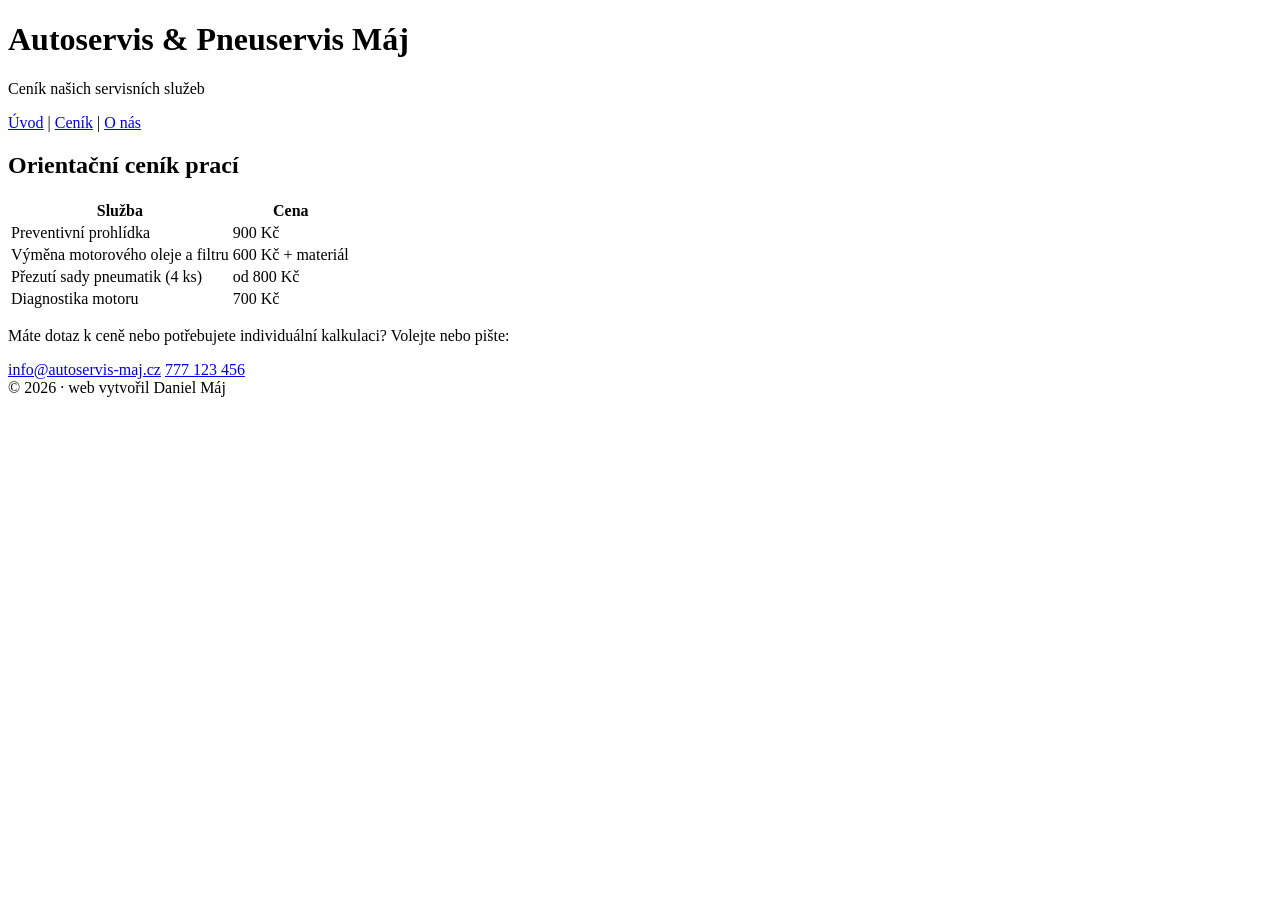
==== cenik.html @ 54c824b8 "Add files via upload" ====
<!DOCTYPE html>
<html lang="cs">
<head>
    <h1>Autoservis & Pneuservis Máj</h1>
    <p>Ceník našich servisních služeb</p>
</head>

<nav>
    <a href="index.html">Úvod</a> |
    <a href="cenik.html">Ceník</a> |
    <a href="onas.html">O nás</a>
</nav>

<main>
    <h2>Orientační ceník prací</h2>
    <table>
        <tr><th>Služba</th><th>Cena</th></tr>
        <tr><td>Preventivní prohlídka</td><td>900 Kč</td></tr>
        <tr><td>Výměna motorového oleje a filtru</td><td>600 Kč + materiál</td></tr>
        <tr><td>Přezutí sady pneumatik (4 ks)</td><td>od 800 Kč</td></tr>
        <tr><td>Diagnostika motoru</td><td>700 Kč</td></tr>
    </table>

    <div class="kontakty">
        <p>Máte dotaz k ceně nebo potřebujete individuální kalkulaci? Volejte nebo pište:</p>
        <a href="mailto:info@autoservis-maj.cz">info@autoservis-maj.cz</a>
        <a href="tel:+420777123456">777 123 456</a>
    </div>
</main>

<footer>© 2026 · web vytvořil Daniel Máj</footer>
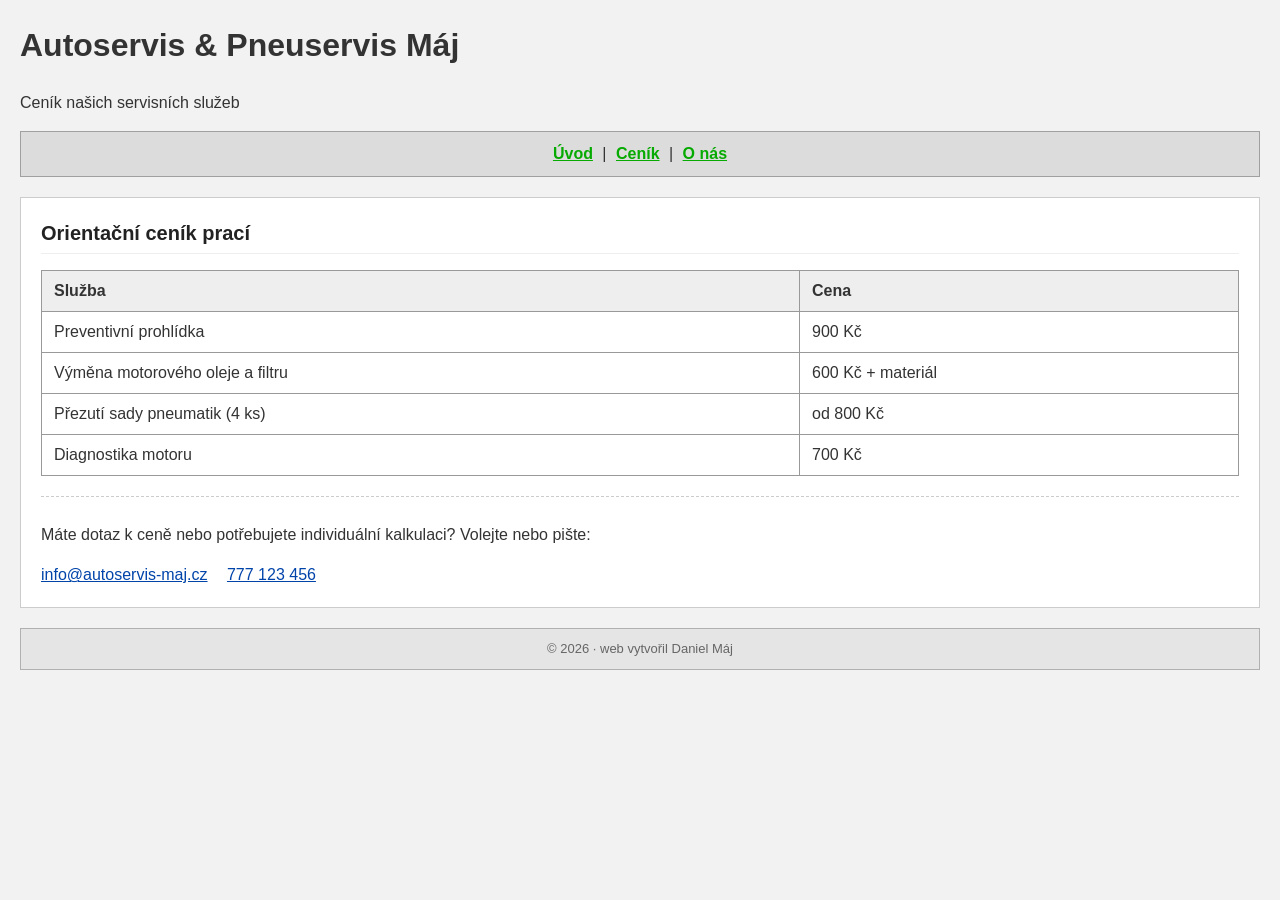
==== commit 8d29d41c: "Add files via upload" ====
--- a/cenik.html
+++ b/cenik.html
@@ -1,10 +1,12 @@
 <!DOCTYPE html>
 <html lang="cs">
+
 <head>
-    <h1>Autoservis & Pneuservis Máj</h1>
-    <p>Ceník našich servisních služeb</p>
+    <link rel="stylesheet" href="style.css">
+
 </head>
-
+<h1>Autoservis & Pneuservis Máj</h1>
+<p>Ceník našich servisních služeb</p>
 <nav>
     <a href="index.html">Úvod</a> |
     <a href="cenik.html">Ceník</a> |
@@ -14,11 +16,26 @@
 <main>
     <h2>Orientační ceník prací</h2>
     <table>
-        <tr><th>Služba</th><th>Cena</th></tr>
-        <tr><td>Preventivní prohlídka</td><td>900 Kč</td></tr>
-        <tr><td>Výměna motorového oleje a filtru</td><td>600 Kč + materiál</td></tr>
-        <tr><td>Přezutí sady pneumatik (4 ks)</td><td>od 800 Kč</td></tr>
-        <tr><td>Diagnostika motoru</td><td>700 Kč</td></tr>
+        <tr>
+            <th>Služba</th>
+            <th>Cena</th>
+        </tr>
+        <tr>
+            <td>Preventivní prohlídka</td>
+            <td>900 Kč</td>
+        </tr>
+        <tr>
+            <td>Výměna motorového oleje a filtru</td>
+            <td>600 Kč + materiál</td>
+        </tr>
+        <tr>
+            <td>Přezutí sady pneumatik (4 ks)</td>
+            <td>od 800 Kč</td>
+        </tr>
+        <tr>
+            <td>Diagnostika motoru</td>
+            <td>700 Kč</td>
+        </tr>
     </table>
 
     <div class="kontakty">
--- a/style.css
+++ b/style.css
@@ -0,0 +1,117 @@
+body {
+    background-color: #f2f2f2;
+    font-family: Arial, sans-serif;
+    color: #333333;
+    margin: 20px;
+    padding: 0;
+    line-height: 1.5;
+    }
+    
+    header {
+    background-color: #e5e5e5;
+    padding: 15px;
+    border: 1px solid #b0b0b0;
+    margin-bottom: 20px;
+    text-align: center;
+    }
+    
+    header h1 {
+    margin: 0 0 5px 0;
+    font-size: 24px;
+    color: #222222;
+    }
+    
+    header p {
+    margin: 0;
+    font-size: 14px;
+    color: #c51616;
+    font-style: italic;
+    }
+    
+    nav {
+    background-color: #dcdcdc;
+    padding: 10px;
+    border: 1px solid #a0a0a0;
+    margin-bottom: 20px;
+    text-align: center;
+    }
+    
+    nav a {
+    color: #06aa00;
+    text-decoration: underline;
+    font-weight: bold;
+    margin: 0 5px;
+    }
+    
+    main {
+    background-color: #ffffff;
+    border: 1px solid #cccccc;
+    padding: 20px;
+    margin-bottom: 20px;
+    }
+    
+    main h2 {
+    font-size: 20px;
+    color: #222222;
+    margin-top: 0;
+    border-bottom: 1px solid #eee;
+    padding-bottom: 5px;
+    }
+    
+    table {
+    width: 100%;
+    border-collapse: collapse;
+    margin-top: 15px;
+    margin-bottom: 20px;
+    }
+    
+    th,
+    td {
+    border: 1px solid #999999;
+    padding: 8px 12px;
+    text-align: left;
+    }
+    
+    th {
+    background-color: #eeeeee;
+    }
+    
+    figure {
+    text-align: center;
+    margin: 20px 0;
+    }
+    
+    img {
+    border: 1px solid #bbb;
+    max-width: 100%;
+    height: auto;
+    }
+    
+    figcaption {
+    font-size: 13px;
+    color: #666;
+    margin-top: 5px;
+    font-style: italic;
+    }
+    
+    .kontakty {
+    margin-top: 20px;
+    padding-top: 10px;
+    border-top: 1px dashed #ccc;
+    }
+    
+    .kontakty a {
+    display: inline-block;
+    margin-right: 15px;
+    color: #0044aa;
+    text-decoration: underline;
+    }
+    
+    footer {
+    background-color: #e5e5e5;
+    text-align: center;
+    font-size: 13px;
+    color: #666666;
+    border: 1px solid #b0b0b0;
+    padding: 10px;
+    }
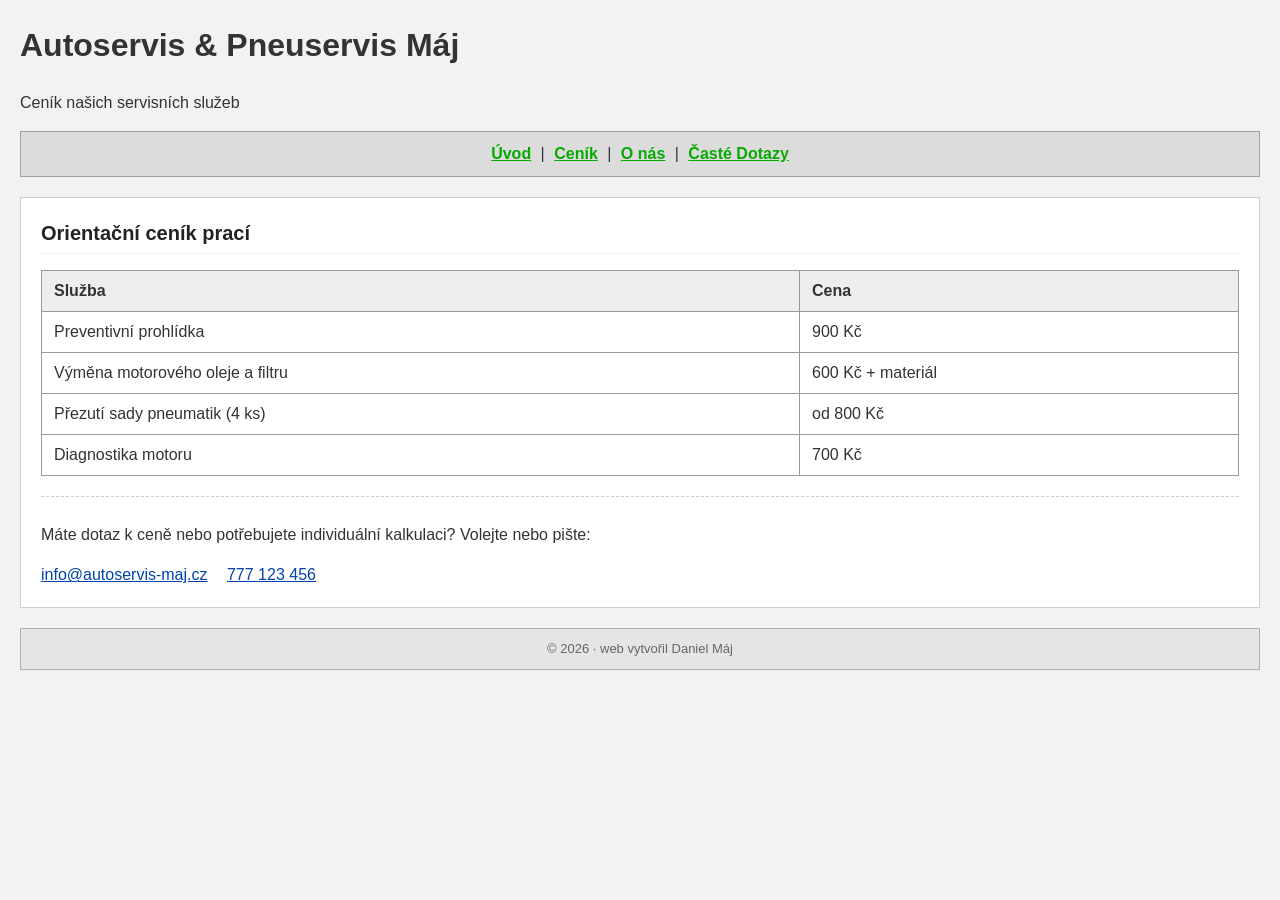
==== commit e4d82710: "dotazy.html hotovo" ====
--- a/cenik.html
+++ b/cenik.html
@@ -10,7 +10,9 @@
 <nav>
     <a href="index.html">Úvod</a> |
     <a href="cenik.html">Ceník</a> |
-    <a href="onas.html">O nás</a>
+    <a href="onas.html">O nás</a> |
+    <a href="dotazy.html">Časté Dotazy</a>
+
 </nav>
 
 <main>
--- a/style.css
+++ b/style.css
@@ -5,113 +5,113 @@
     margin: 20px;
     padding: 0;
     line-height: 1.5;
-    }
-    
-    header {
+}
+
+header {
     background-color: #e5e5e5;
     padding: 15px;
     border: 1px solid #b0b0b0;
     margin-bottom: 20px;
     text-align: center;
-    }
-    
-    header h1 {
+}
+
+header h1 {
     margin: 0 0 5px 0;
     font-size: 24px;
     color: #222222;
-    }
-    
-    header p {
+}
+
+header p {
     margin: 0;
     font-size: 14px;
     color: #c51616;
     font-style: italic;
-    }
-    
-    nav {
+}
+
+nav {
     background-color: #dcdcdc;
     padding: 10px;
     border: 1px solid #a0a0a0;
     margin-bottom: 20px;
     text-align: center;
-    }
-    
-    nav a {
+}
+
+nav a {
     color: #06aa00;
     text-decoration: underline;
     font-weight: bold;
     margin: 0 5px;
-    }
-    
-    main {
+}
+
+main {
     background-color: #ffffff;
     border: 1px solid #cccccc;
     padding: 20px;
     margin-bottom: 20px;
-    }
-    
-    main h2 {
+}
+
+main h2 {
     font-size: 20px;
     color: #222222;
     margin-top: 0;
     border-bottom: 1px solid #eee;
     padding-bottom: 5px;
-    }
-    
-    table {
+}
+
+table {
     width: 100%;
     border-collapse: collapse;
     margin-top: 15px;
     margin-bottom: 20px;
-    }
-    
-    th,
-    td {
+}
+
+th,
+td {
     border: 1px solid #999999;
     padding: 8px 12px;
     text-align: left;
-    }
-    
-    th {
+}
+
+th {
     background-color: #eeeeee;
-    }
-    
-    figure {
+}
+
+figure {
     text-align: center;
     margin: 20px 0;
-    }
-    
-    img {
+}
+
+img {
     border: 1px solid #bbb;
     max-width: 100%;
     height: auto;
-    }
-    
-    figcaption {
+}
+
+figcaption {
     font-size: 13px;
     color: #666;
     margin-top: 5px;
     font-style: italic;
-    }
-    
-    .kontakty {
+}
+
+.kontakty {
     margin-top: 20px;
     padding-top: 10px;
     border-top: 1px dashed #ccc;
-    }
-    
-    .kontakty a {
+}
+
+.kontakty a {
     display: inline-block;
     margin-right: 15px;
     color: #0044aa;
     text-decoration: underline;
-    }
-    
-    footer {
+}
+
+footer {
     background-color: #e5e5e5;
     text-align: center;
     font-size: 13px;
     color: #666666;
     border: 1px solid #b0b0b0;
     padding: 10px;
-    }+}
